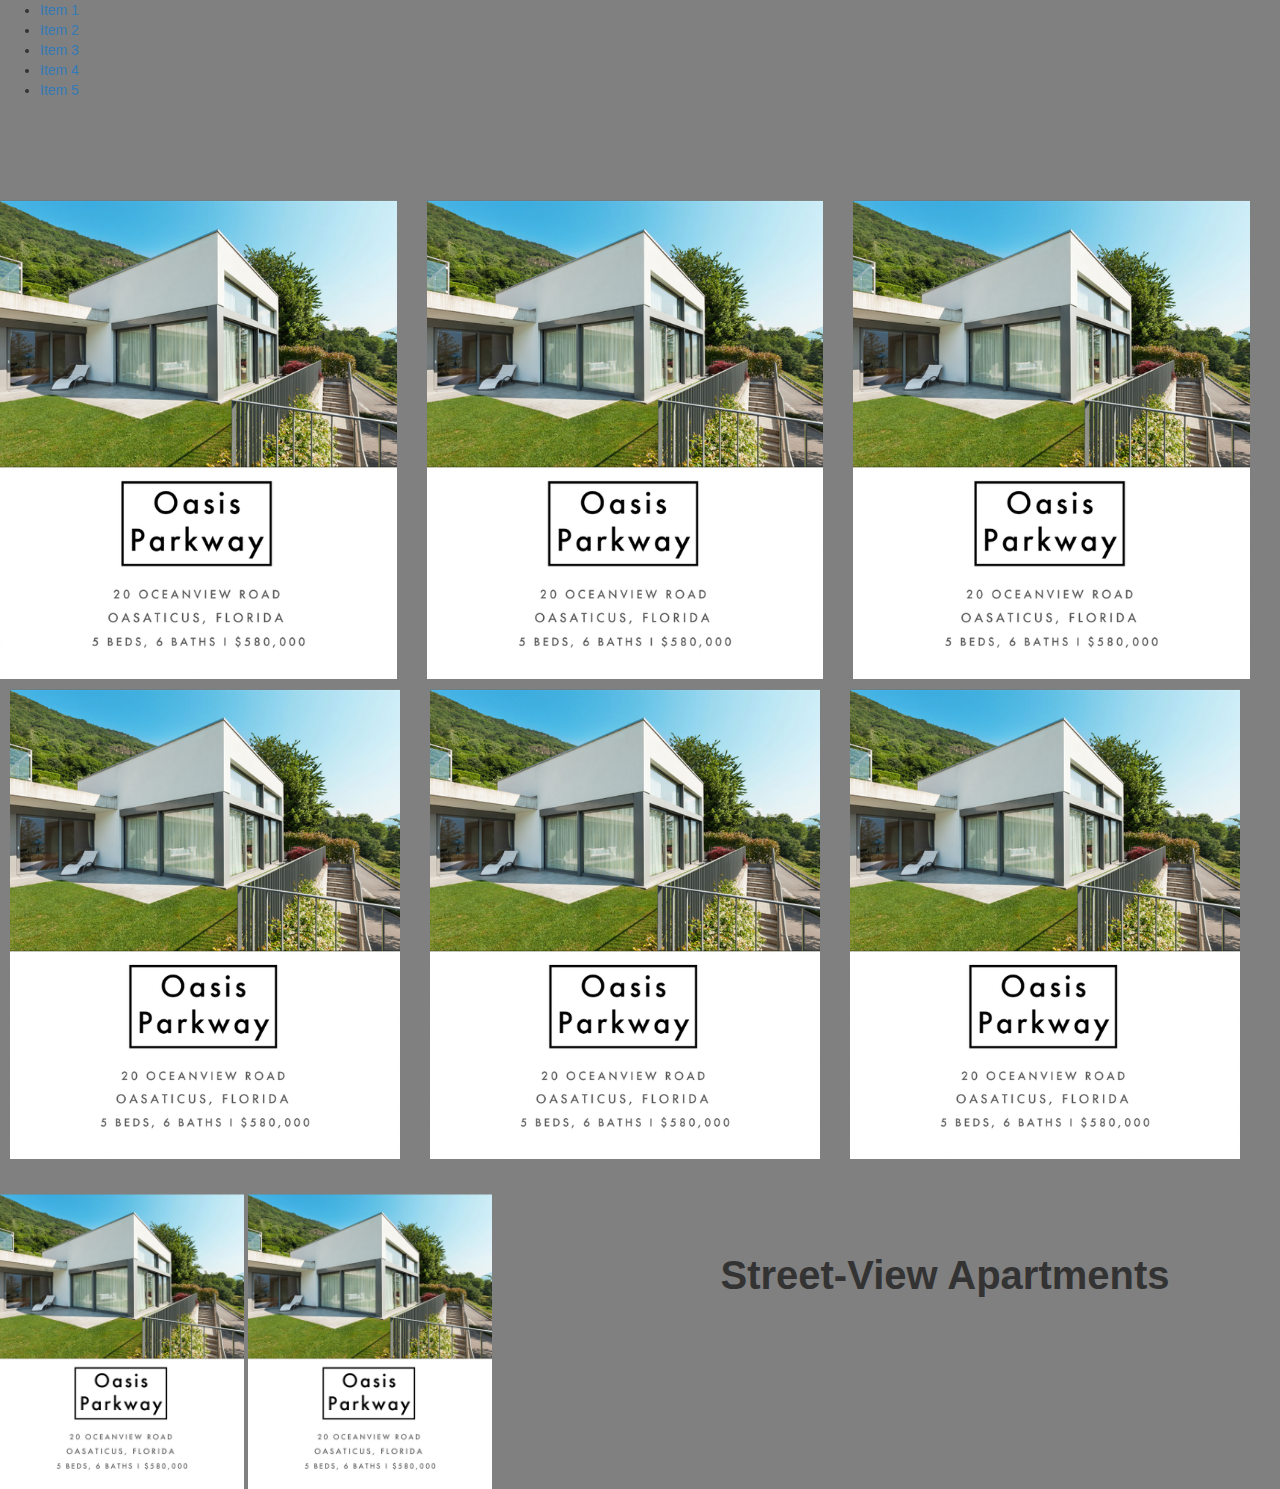
==== aboutus.html @ b07ef4ba "Carr working" ====
<!DOCTYPE html>
<html lang="en">

    <head>
        <link rel="stylesheet" href="styles.css">
        <title>BWE </title>
        <meta charset="utf-8">
        <meta name="viewport" content="width=device-width, initial-scale=1">
        <link rel="stylesheet" href="https://maxcdn.bootstrapcdn.com/bootstrap/3.4.1/css/bootstrap.min.css">
        <script src="https://ajax.googleapis.com/ajax/libs/jquery/3.6.0/jquery.min.js"></script>
        <script src="https://maxcdn.bootstrapcdn.com/bootstrap/3.4.1/js/bootstrap.min.js"></script>
       
        <link rel="stylesheet" href="style.css">
        <link rel="icon" href="favicon.ico/icon.png" type="image/png">
        <script src="main.js"></script>
        <link rel="preconnect" href="https://fonts.googleapis.com"> 
      <link rel="preconnect" href="https://fonts.gstatic.com" crossorigin> 
      <link href="https://fonts.googleapis.com/css2?family=Raleway:wght@100&display=swap" rel="stylesheet">
      </head>

<body id="back">
  
    <header class="header">
        <nav>
          <ul>
            <li><a href="#">Item 1</a></li>
            <li><a href="#">Item 2</a></li>
            <li><a href="#">Item 3</a></li>
            <li><a href="#">Item 4</a></li>
            <li><a href="#">Item 5</a></li>
          </ul>
        </nav>
      </header>

    <div id="properties" class="row">
        
        <div class="col-sm-4 border">
          <img src="favicon.ico/default.png" alt="" style="width:100%">
        </div>
        <div class="col-sm-4 border">
            <img src="favicon.ico/default.png" alt="" style="width:100%">
        </div>
        <div class="col-sm-4 border">
            <img src="favicon.ico/default.png" alt="" style="width:100%">
        </div>
        
          
      </div>
      <div id="row2" class="row">
        
        <div class="col-sm-4 border">
            <img src="favicon.ico/default.png" alt="" style="width:100%">
        </div>
        <div class="col-sm-4 border">
            <img src="favicon.ico/default.png" alt="" style="width:100%">
        </div>
        <div class="col-sm-4 border">
            <img src="favicon.ico/default.png" alt="" style="width:100%">
        </div>
        
          
      </div>
      <div class="rectangle"></div>
      <div class="row">
        <div class="col-md-6">
            <img src="favicon.ico/default.png" alt="" style="width:40%">
            <img src="favicon.ico/default.png" alt="" style="width:40%">
        </div>
        <div id="col2" class="col-md-6"><h5 id="bottom"><b>Street-View Apartments</b></h5>
          <div class="callnow">Quality, Discounted Properties From<br>Better World Enterprises <br> Call Now For a Quote Today:<br> <b>(731) 467-1244</b></div></div>

      </div>
</body>

</html>
---- style.css ----
#navtext{
    font-family: Arial, Helvetica, sans-serif;
    display: inline-block;
    font-size: 30px; 
    margin: 0px;
    vertical-align:bottom;
    line-height:normal;   
  
    /* Original Dimensions - Navbar text 38px, color (none) font-times new romans (no margin left was there prior) spacing needs to be adjusted accordingly */
  }
  #img1{
    width: 100%;
    height: 700px;
    
  }
  #explore{
    font-size: 48px;
    text-align: center;
    font-family: 'Raleway', sans-serif;
    color: white;
    top: 30px;
    left: 30%;
 
  
  }
  .row{
    width: 100%;
    text-align:;

  }
  .column {
    float: left;
    width: 20%;
    padding: 5px;
    
  }
  
  /* Clear floats after image containers */
  .row::after {
    content: "";
    clear: both;
    display: table;
    
    
  }
  .border img {
    transition: .5s ease;
    }
    
    .border img:hover{
    box-shadow: 0 0 0 5px #808080;
    transition: .5s ease;
    }
#row2{
  padding: 10px;
  padding: right 0px; ;

}
#properties{
  margin-top: 100px;
}
.rectangle {
  height: 25px;
  width: 100%;
  background-color: #808080;
}
#col2{
  text-align: center;
 
}
#bottom{
  font-size: 40px;
  padding-top: 49px;
  font-style: bold;
}
.callnow{
    font-size: 20px;
    font-family: 'Trebuchet MS', 'Lucida Sans Unicode', 'Lucida Grande', 'Lucida Sans', Arial, sans-serif;
    color: gray;
}

.parallax {
    /* The image used */
    background-color: black;
    height: 100px;
    width: 33%;
  
    /* Set a specific height */
    min-height: 500px; 
    
    /* Create the parallax scrolling effect */
  
  

    
  }
 #rec{
  height: 70px;
  width: 100%;
  background-color: #808080;
  opacity: 15%;

}
#wave{
 margin-bottom: 0px;
 background:(90deg  rgba(9,121,80,0.6783088235294117) 35% ,rgba(0,212,255,1) 100% );
}
#navtext{
  font-family: 'Raleway', sans-serif;
  color: white;
  opacity: 100%;
}
#wave{
  opacity: 35%;
}
#back{
  background-color: #808080;
}
.navbar-default{
  background-color: black;
  border: none;
  opacity: 65%

}

.parent {
  position: relative;
  top: 0;
  left: 0;
}
.image1 {
  position: relative;
  top: 0;
  left: 0;
  border: none;
}

.image2 {
  position: absolute;
  top: 90px;
  left: 30px;
  border:none;

}
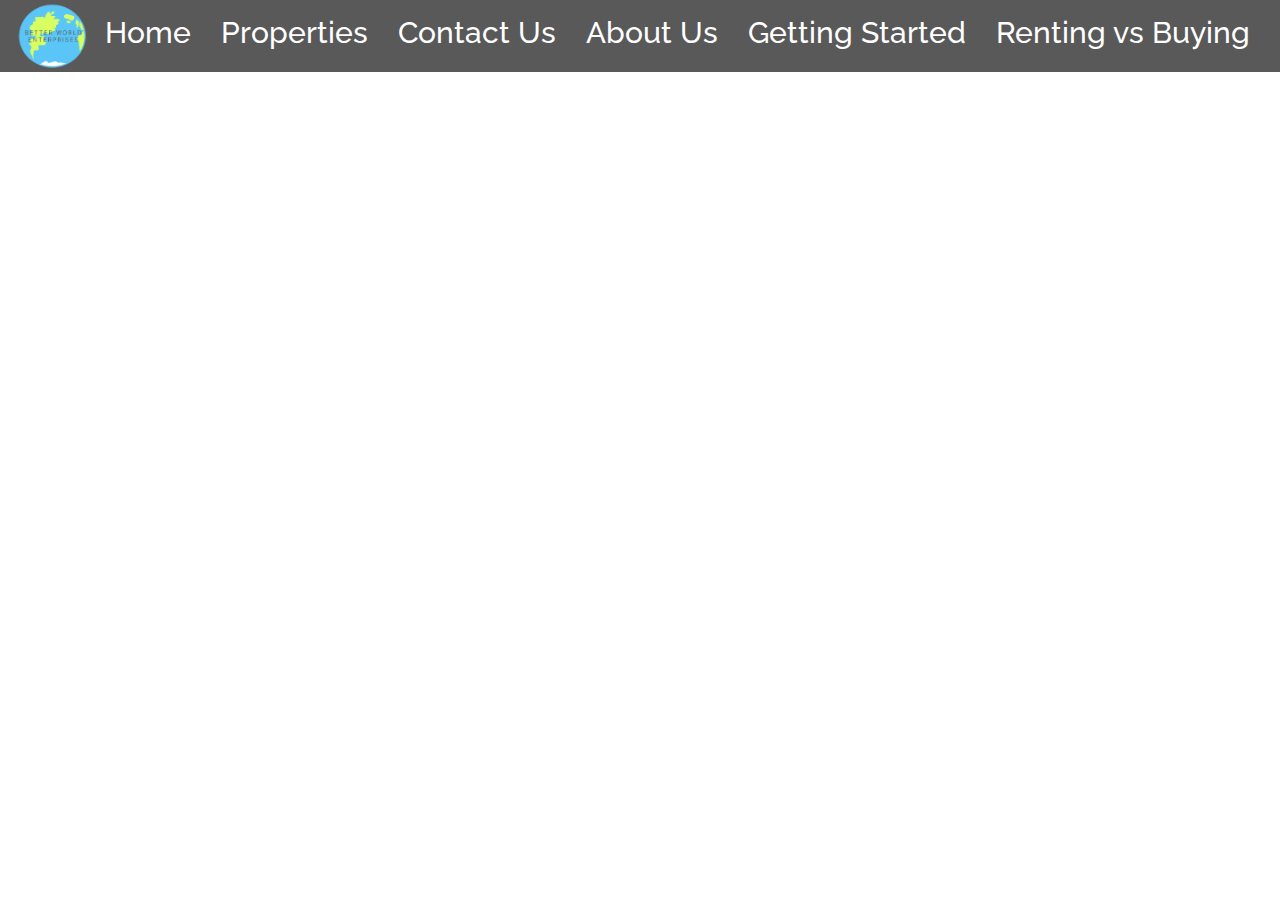
==== commit c225d5d5: "11/30 1" ====
--- a/aboutus.html
+++ b/aboutus.html
@@ -9,7 +9,7 @@
         <link rel="stylesheet" href="https://maxcdn.bootstrapcdn.com/bootstrap/3.4.1/css/bootstrap.min.css">
         <script src="https://ajax.googleapis.com/ajax/libs/jquery/3.6.0/jquery.min.js"></script>
         <script src="https://maxcdn.bootstrapcdn.com/bootstrap/3.4.1/js/bootstrap.min.js"></script>
-       
+      
         <link rel="stylesheet" href="style.css">
         <link rel="icon" href="favicon.ico/icon.png" type="image/png">
         <script src="main.js"></script>
@@ -18,58 +18,40 @@
       <link href="https://fonts.googleapis.com/css2?family=Raleway:wght@100&display=swap" rel="stylesheet">
       </head>
 
-<body id="back">
+<body id="">
+  <nav class="navbar navbar-expand-lg navbar-light  fixed-top navbar-fixed-top navbar-default">
+    <div class="container-fluid">
+      
+      <div class="collapse navbar-collapse" id="navbarNav">
+        <ul class="nav navbar-nav">
+            <li id="top"><img src="favicon.ico/Globe l.png" width="75px"></li>
+            <li class=""><a href="index.html">
+                    <h3 id="navtext">Home</h3>
+                </a></li>
+            <li><a href="properties.html">
+                    <h3 id="navtext">Properties</h3>
+                </a></li>
+            <li><a href="contactus.html">
+                    <h3 id="navtext">Contact Us</h3>
+                </a></li>
+            <li><a href="aboutus.html">
+                    <h3 id="navtext">About Us</h3>
+                </a></li>
+            <li><a href="gettingstarted.html">
+                    <h3 id="navtext">Getting Started</h3>
+                </a></li>
+            <li><a href="rentvsbuy.html">
+                    <h3 id="navtext">Renting vs Buying</h3>
+                </a></li>
+        </ul>
+      </div>
+    </div>
+  </nav>
   
-    <header class="header">
-        <nav>
-          <ul>
-            <li><a href="#">Item 1</a></li>
-            <li><a href="#">Item 2</a></li>
-            <li><a href="#">Item 3</a></li>
-            <li><a href="#">Item 4</a></li>
-            <li><a href="#">Item 5</a></li>
-          </ul>
-        </nav>
-      </header>
+      <iframe class="aln" width="100%" height="1000px" src="https://forms.office.com/Pages/ResponsePage.aspx?id=3POC2SWMeU2nKfbUfWDP5c_UxeVHMudGtZAecaF-dShUNE1XOVJUV0k5MlpFTDFMNllTNlQ4OENLUi4u&embed=true" frameborder="0" marginwidth="0" marginheight="0" style="border: none; max-width:100%; max-height:100vh" allowfullscreen webkitallowfullscreen mozallowfullscreen msallowfullscreen> </iframe>    
+    
 
-    <div id="properties" class="row">
-        
-        <div class="col-sm-4 border">
-          <img src="favicon.ico/default.png" alt="" style="width:100%">
-        </div>
-        <div class="col-sm-4 border">
-            <img src="favicon.ico/default.png" alt="" style="width:100%">
-        </div>
-        <div class="col-sm-4 border">
-            <img src="favicon.ico/default.png" alt="" style="width:100%">
-        </div>
-        
-          
-      </div>
-      <div id="row2" class="row">
-        
-        <div class="col-sm-4 border">
-            <img src="favicon.ico/default.png" alt="" style="width:100%">
-        </div>
-        <div class="col-sm-4 border">
-            <img src="favicon.ico/default.png" alt="" style="width:100%">
-        </div>
-        <div class="col-sm-4 border">
-            <img src="favicon.ico/default.png" alt="" style="width:100%">
-        </div>
-        
-          
-      </div>
-      <div class="rectangle"></div>
-      <div class="row">
-        <div class="col-md-6">
-            <img src="favicon.ico/default.png" alt="" style="width:40%">
-            <img src="favicon.ico/default.png" alt="" style="width:40%">
-        </div>
-        <div id="col2" class="col-md-6"><h5 id="bottom"><b>Street-View Apartments</b></h5>
-          <div class="callnow">Quality, Discounted Properties From<br>Better World Enterprises <br> Call Now For a Quote Today:<br> <b>(731) 467-1244</b></div></div>
-
-      </div>
+    
 </body>
 
 </html>--- a/style.css
+++ b/style.css
@@ -4,7 +4,8 @@
     font-size: 30px; 
     margin: 0px;
     vertical-align:bottom;
-    line-height:normal;   
+    line-height:normal;
+       
   
     /* Original Dimensions - Navbar text 38px, color (none) font-times new romans (no margin left was there prior) spacing needs to be adjusted accordingly */
   }
@@ -25,7 +26,6 @@
   }
   .row{
     width: 100%;
-    text-align:;
 
   }
   .column {
@@ -57,7 +57,7 @@
 
 }
 #properties{
-  margin-top: 100px;
+  margin-top: 10px;
 }
 .rectangle {
   height: 25px;
@@ -79,28 +79,17 @@
     color: gray;
 }
 
-.parallax {
-    /* The image used */
-    background-color: black;
-    height: 100px;
-    width: 33%;
-  
-    /* Set a specific height */
-    min-height: 500px; 
-    
-    /* Create the parallax scrolling effect */
-  
-  
-
-    
-  }
- #rec{
-  height: 70px;
-  width: 100%;
-  background-color: #808080;
-  opacity: 15%;
-
-}
+
+ .rec{
+  border-radius: 25px;
+  height: 700px;
+  width: 50%;
+  background-color: black;
+  opacity: 85%;
+  position: relative;
+  left: 25%
+}
+
 #wave{
  margin-bottom: 0px;
  background:(90deg  rgba(9,121,80,0.6783088235294117) 35% ,rgba(0,212,255,1) 100% );
@@ -115,11 +104,15 @@
 }
 #back{
   background-color: #808080;
+  margin-top: 0%;
+  padding: 0px;
+  
 }
 .navbar-default{
   background-color: black;
   border: none;
-  opacity: 65%
+  opacity: 65%;
+  
 
 }
 
@@ -133,6 +126,7 @@
   top: 0;
   left: 0;
   border: none;
+ 
 }
 
 .image2 {
@@ -142,7 +136,108 @@
   border:none;
 
 }
-
-
-
-
+#navimage2{
+  height: 100px;
+  width: 100%;
+  
+}
+
+#myCarousel{
+  padding: 0%;
+  width: 100%;
+  max-width: 100%;
+}
+#paratext{
+  color: white;
+  font-size: 28px;
+  text-align: center;
+  font-family: "Raleway";
+  line-height: 200%;
+  position: absolute;
+  top: 30%;
+  padding: px;
+  /* left: 50%; */
+  /* transform: translate(-50%, -50%); */
+}
+#paratitle{
+  color: white;
+  font-size: 54px;
+  text-align: center;
+  font-family: "Raleway";
+  padding: 10px;
+}
+
+#sent1{
+padding-top: 20px;
+
+}
+#navb {
+
+  position: fixed; /* Make it stick/fixed */
+  top: 0; /* Stay on top */
+  width: 100%; /* Full width */
+  transition: top 0.3s; /* Transition effect when sliding down (and up) */
+}
+
+/* Style the navbar links */
+#navb a {
+  float: left;
+  display: block;
+  color: white;
+  text-align: center;
+  padding: 15px;
+  text-decoration: none;
+}
+
+#navbar a:hover {
+  opacity: 0%;
+}
+#frame{
+  height: 500px;
+  width: 100%;
+  
+}
+#palimage{
+  opacity: 15%;
+ position: relative;
+ display: block;
+  margin-left: auto;
+  margin-right: auto;
+  margin-top: -50px;
+ 
+
+  
+  
+}
+
+
+@media only screen and (max-width: 900px) {
+  body {
+    background-color:red;
+  }
+}
+@media only screen and (max-width: 600px) {
+  body {
+    background-color: rebeccapurple;
+  }
+}
+
+.aln {
+
+}
+iframe{
+  ;
+  height: 400px;
+  width:800px;
+  outline-color: black;
+  outline-width:20px;
+}
+.carousel-caption{
+  background-color: black;
+  opacity: 85%;
+  font-family: "Raleway";
+}
+#get{
+  width: 640px;
+  height: 734px;
+}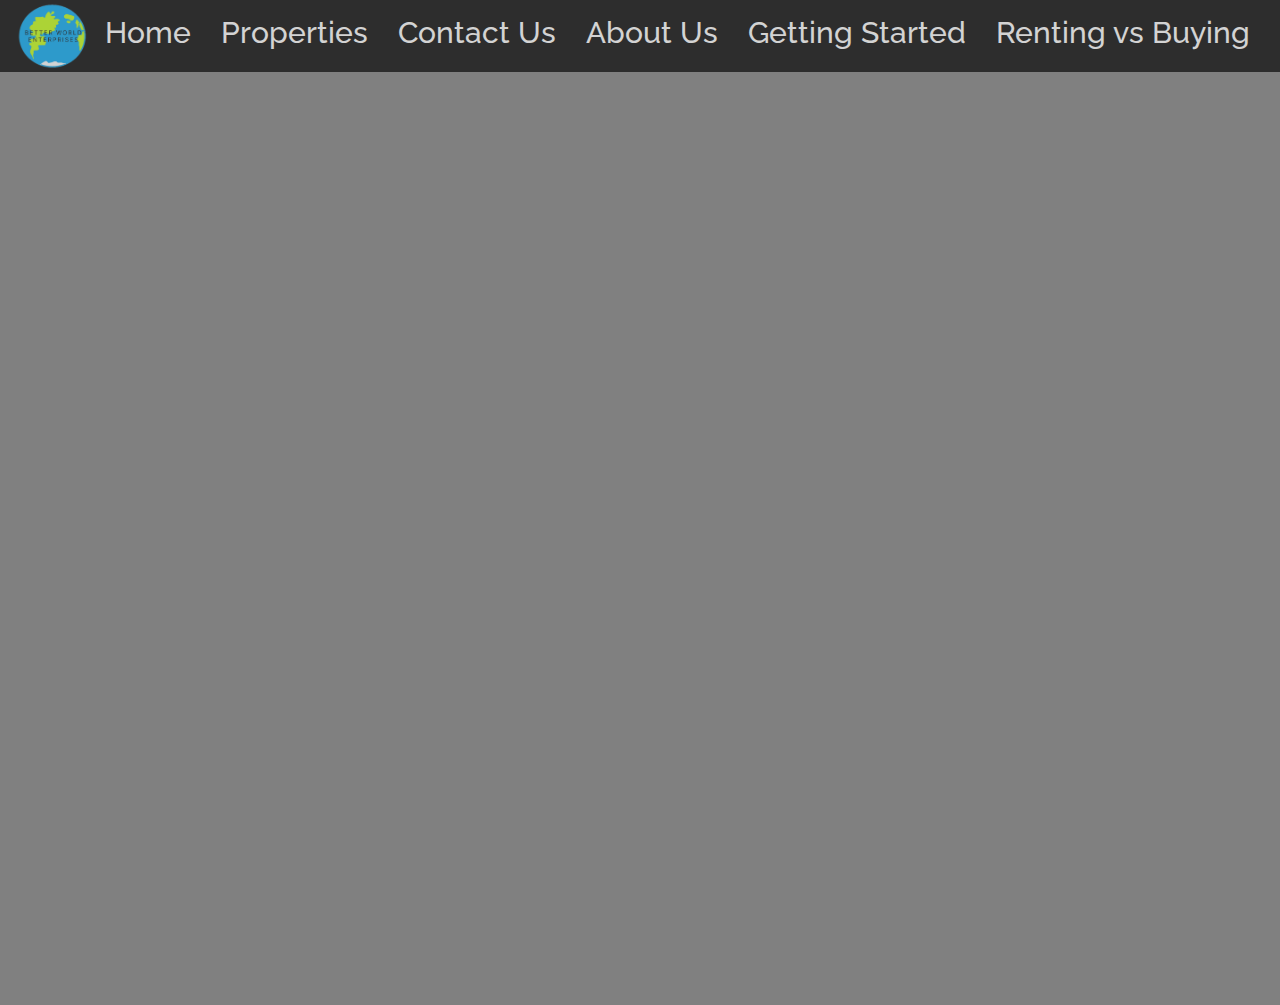
==== commit 8e14a53c: "e" ====
--- a/aboutus.html
+++ b/aboutus.html
@@ -1,57 +1,51 @@
 <!DOCTYPE html>
 <html lang="en">
 
-    <head>
-        <link rel="stylesheet" href="styles.css">
-        <title>BWE </title>
-        <meta charset="utf-8">
-        <meta name="viewport" content="width=device-width, initial-scale=1">
-        <link rel="stylesheet" href="https://maxcdn.bootstrapcdn.com/bootstrap/3.4.1/css/bootstrap.min.css">
-        <script src="https://ajax.googleapis.com/ajax/libs/jquery/3.6.0/jquery.min.js"></script>
-        <script src="https://maxcdn.bootstrapcdn.com/bootstrap/3.4.1/js/bootstrap.min.js"></script>
-      
-        <link rel="stylesheet" href="style.css">
-        <link rel="icon" href="favicon.ico/icon.png" type="image/png">
-        <script src="main.js"></script>
-        <link rel="preconnect" href="https://fonts.googleapis.com"> 
-      <link rel="preconnect" href="https://fonts.gstatic.com" crossorigin> 
-      <link href="https://fonts.googleapis.com/css2?family=Raleway:wght@100&display=swap" rel="stylesheet">
-      </head>
+<head>
+    <link rel="stylesheet" href="styles.css">
+    <title>BWE </title>
+    <meta charset="utf-8">
+    <meta name="viewport" content="width=device-width, initial-scale=1">
+    <link rel="stylesheet" href="https://maxcdn.bootstrapcdn.com/bootstrap/3.4.1/css/bootstrap.min.css">
+    <script src="https://ajax.googleapis.com/ajax/libs/jquery/3.6.0/jquery.min.js"></script>
+    <script src="https://maxcdn.bootstrapcdn.com/bootstrap/3.4.1/js/bootstrap.min.js"></script>
+    <link href="https://fonts.googleapis.com/css2?family=Raleway:wght@100&display=swap" rel="stylesheet">
+  <link href="https://cdn.jsdelivr.net/npm/bootstrap@5.0.1/dist/css/bootstrap.min.css" rel="stylesheet" integrity="sha384-+0n0xVW2eSR5OomGNYDnhzAbDsOXxcvSN1TPprVMTNDbiYZCxYbOOl7+AMvyTG2x" crossorigin="anonymous">
+    <link rel="stylesheet" href="style.css">
+    <link rel="icon" href="favicon.ico/icon.png" type="image/png">
+    <script src="main.js"></script>
+</head>
 
-<body id="">
-  <nav class="navbar navbar-expand-lg navbar-light  fixed-top navbar-fixed-top navbar-default">
-    <div class="container-fluid">
-      
-      <div class="collapse navbar-collapse" id="navbarNav">
-        <ul class="nav navbar-nav">
-            <li id="top"><img src="favicon.ico/Globe l.png" width="75px"></li>
-            <li class=""><a href="index.html">
-                    <h3 id="navtext">Home</h3>
-                </a></li>
-            <li><a href="properties.html">
-                    <h3 id="navtext">Properties</h3>
-                </a></li>
-            <li><a href="contactus.html">
-                    <h3 id="navtext">Contact Us</h3>
-                </a></li>
-            <li><a href="aboutus.html">
-                    <h3 id="navtext">About Us</h3>
-                </a></li>
-            <li><a href="gettingstarted.html">
-                    <h3 id="navtext">Getting Started</h3>
-                </a></li>
-            <li><a href="rentvsbuy.html">
-                    <h3 id="navtext">Renting vs Buying</h3>
-                </a></li>
-        </ul>
-      </div>
-    </div>
-  </nav>
-  
-      <iframe class="aln" width="100%" height="1000px" src="https://forms.office.com/Pages/ResponsePage.aspx?id=3POC2SWMeU2nKfbUfWDP5c_UxeVHMudGtZAecaF-dShUNE1XOVJUV0k5MlpFTDFMNllTNlQ4OENLUi4u&embed=true" frameborder="0" marginwidth="0" marginheight="0" style="border: none; max-width:100%; max-height:100vh" allowfullscreen webkitallowfullscreen mozallowfullscreen msallowfullscreen> </iframe>    
-    
+<body id="back">
 
-    
+    <nav id="navb"class="navbar navbar-expand-lg navbar-light fixed-top navbar-fixed-top navbar-default">
+        <div class="container-fluid">
+          
+          <div class="collapse navbar-collapse" id="navbarNav">
+            <ul class="nav navbar-nav">
+                <li id="top"><img src="favicon.ico/Globe l.png" width="75px"></li>
+                <li class=""><a href="index.html">
+                        <h3 id="navtext">Home</h3>
+                    </a></li>
+                <li><a href="properties.html">
+                        <h3 id="navtext">Properties</h3>
+                    </a></li>
+                <li><a href="contactus.html">
+                        <h3 id="navtext">Contact Us</h3>
+                    </a></li>
+                <li><a href="aboutus.html">
+                        <h3 id="navtext">About Us</h3>
+                    </a></li>
+                <li><a href="gettingstarted.html">
+                        <h3 id="navtext">Getting Started</h3>
+                    </a></li>
+                <li><a href="rentvsbuy.html">
+                        <h3 id="navtext">Renting vs Buying</h3>
+                    </a></li>
+            </ul>
+          </div>
+        </div>
+      </nav>
+      <iframe id="form" src="https://docs.google.com/forms/d/e/1FAIpQLSdxWcZ7z5VOP7lb0IRJwpnKKbajJeXbS4V2XSbtLlX-vMB8RQ/viewform?embedded=true" width="700" height="520" frameborder="0" marginheight="0" marginwidth="0">Loading…</iframe>
 </body>
-
 </html>--- a/style.css
+++ b/style.css
@@ -222,22 +222,25 @@
   }
 }
 
-.aln {
-
-}
-iframe{
-  ;
-  height: 400px;
-  width:800px;
-  outline-color: black;
-  outline-width:20px;
-}
+
+
 .carousel-caption{
   background-color: black;
   opacity: 85%;
   font-family: "Raleway";
 }
 #get{
-  width: 640px;
-  height: 734px;
+  width: 100%;
+  height: 5270px;
+  position: relative;
+  top: -190px;
+  margin-top: 100px;
+ 
+  
+  
+}
+#form{
+  width: 100%;
+  height: 1000px;
+
 }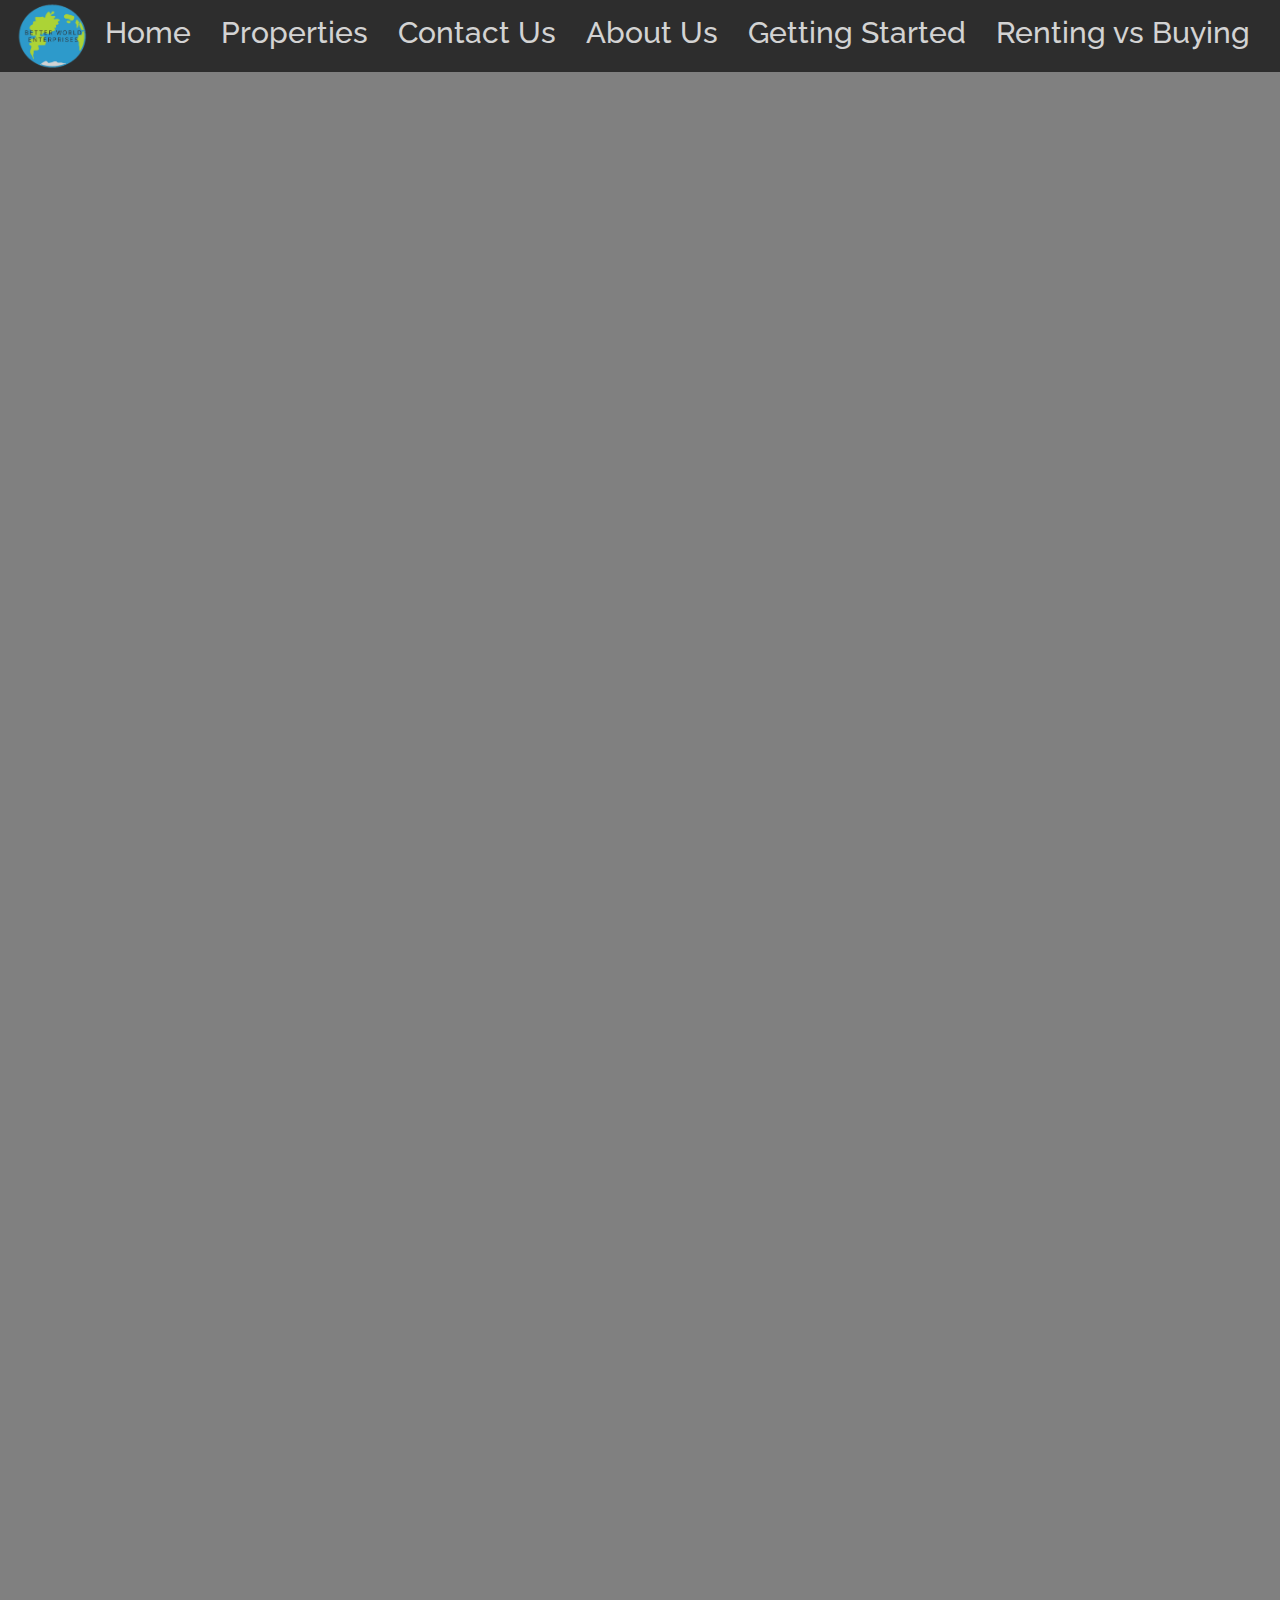
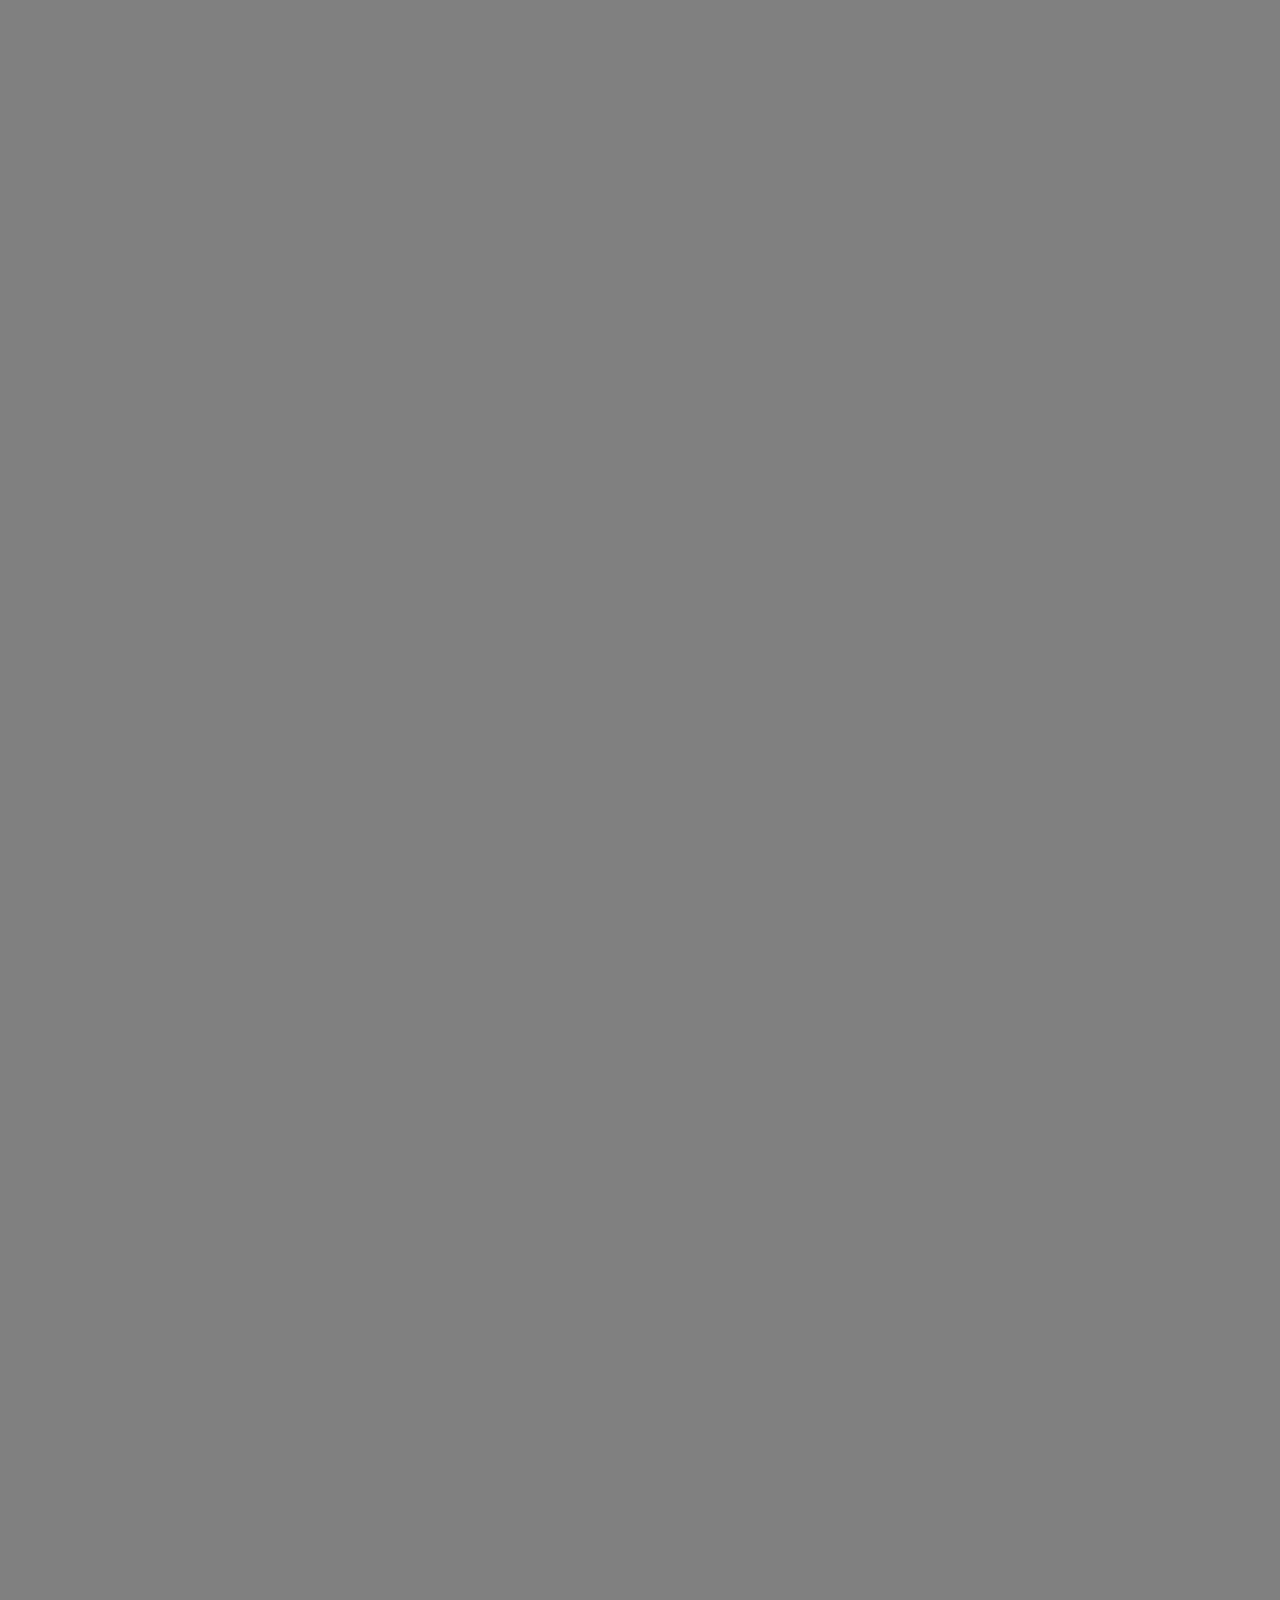
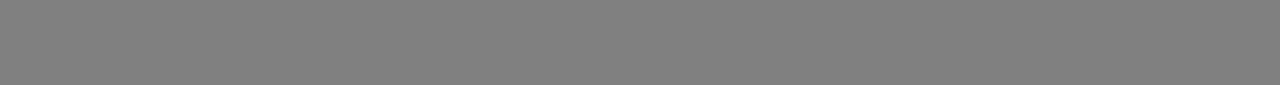
==== commit 6b2d9467: "map try" ====
--- a/aboutus.html
+++ b/aboutus.html
@@ -46,6 +46,6 @@
           </div>
         </div>
       </nav>
-      <iframe id="form" src="https://docs.google.com/forms/d/e/1FAIpQLSdxWcZ7z5VOP7lb0IRJwpnKKbajJeXbS4V2XSbtLlX-vMB8RQ/viewform?embedded=true" width="700" height="520" frameborder="0" marginheight="0" marginwidth="0">Loading…</iframe>
+      <iframe id="form" src="https://docs.google.com/forms/d/e/1FAIpQLScLfNBSB8E2LYMuJJNCJsxxQFfOG2re97bnGcYEAWZqHCA_0g/viewform?embedded=true" width="640" height="3180" frameborder="0" marginheight="0" marginwidth="0">Loading…</iframe>
 </body>
 </html>--- a/style.css
+++ b/style.css
@@ -235,12 +235,25 @@
   position: relative;
   top: -190px;
   margin-top: 100px;
- 
+
+/* make it a little darker MB */
   
   
 }
 #form{
   width: 100%;
-  height: 1000px;
-
+  position: relative;
+margin-top: 100px;
+
+}
+#calc{
+  margin-top: 82px;
+}
+#top{
+  opacity: 100%;
+}
+#maps{
+  width: 100%;
+  height: 10000px;
+  margin-top: 100px;
 }